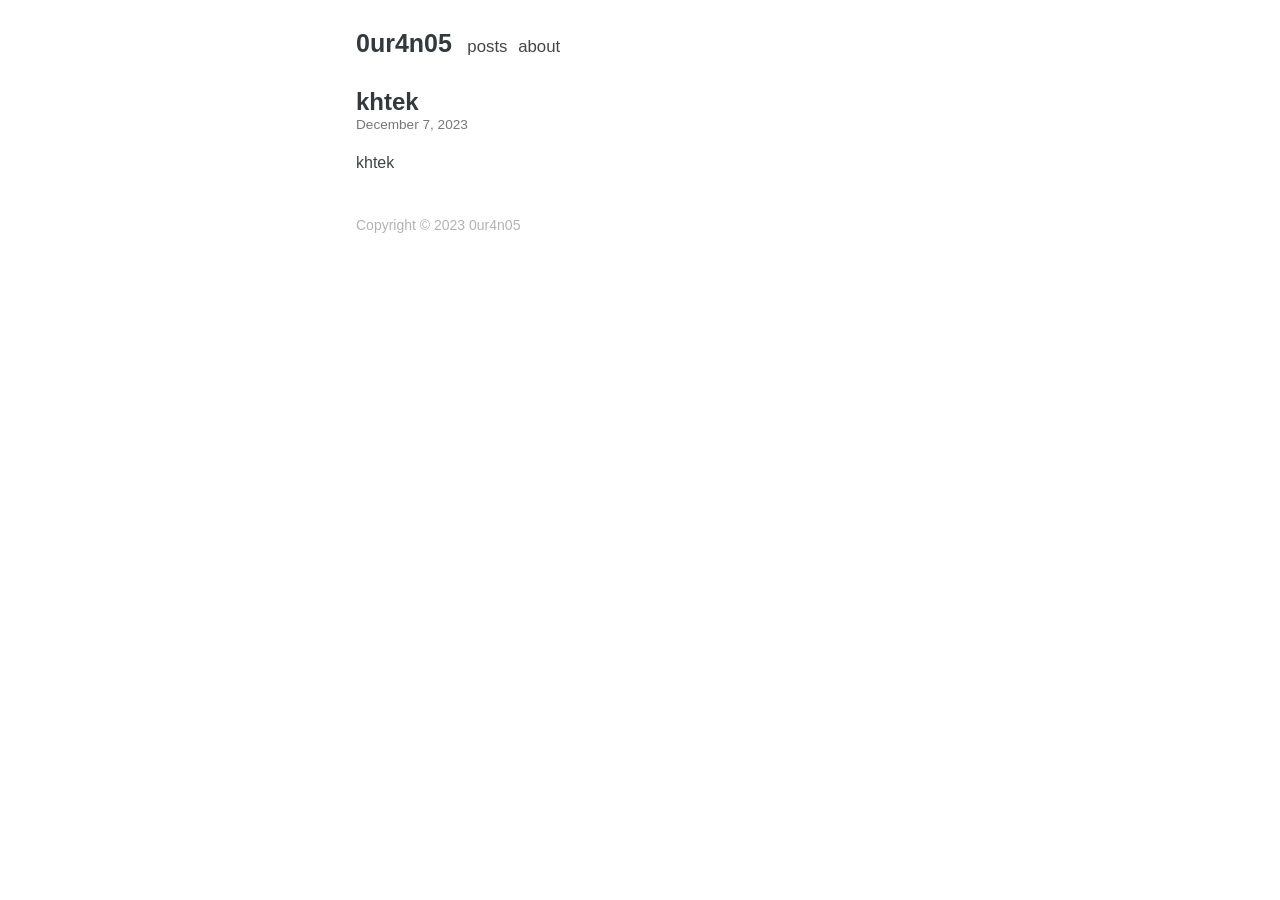
==== index.html @ bf5f965a "init" ====
<!DOCTYPE html>
<html lang="en"><head>
    <meta charset="utf-8">
    <meta name="viewport" content="width=device-width, initial-scale=1.0">
    <meta name="description" content="hello human">
    
    <link rel="shortcut icon" href="favicon.ico">
    
    <link rel="stylesheet" href="/css/style.min.css">

    <link rel="canonical" href="/" />
    <title>khtek</title>
</head>
<body><header id="banner">
    <h2><a href="">0ur4n05</a></h2>
    <nav>
        <ul>
            <li>
                <a href="/" title="posts">posts</a>
            </li><li>
                <a href="/about/" title="about">about</a>
            </li>
        </ul>
    </nav>
</header>
<main id="content">
<article>
    <header id="post-header">
        <h1>khtek</h1>
        <div>
                <time>December 7, 2023</time>
            </div>
    </header><p>khtek</p>
</article>

        </main><footer id="footer">
    Copyright © 2023 0ur4n05
</footer>
</body>
</html>
---- css/style.min.css ----
*,*:before,*:after{box-sizing:border-box}html{font-size:62.5%}body{font-size:16px;font-size:1.6rem;font-family:-apple-system,BlinkMacSystemFont,segoe ui,Helvetica,Arial,sans-serif,apple color emoji,segoe ui emoji,segoe ui symbol;color:#313a3d;width:100%;margin:0 auto;padding:0 16px;line-height:1.6;overflow-wrap:break-word}header#banner{margin:25px 0}header#banner a{color:#313a3d;text-decoration:none}header#banner a:hover{text-decoration:underline}header#banner h2{display:inline;font-size:21px;font-size:2.1rem;margin:0 8px 0 0}header#banner nav{display:inline-block}header#banner nav ul{list-style-type:none;font-size:1.05em;text-transform:lowercase;margin:0;padding:0}header#banner nav ul li{display:inline;margin:0 3px}header#banner nav ul li a{color:#454545}main#content a{color:#007dfa;text-decoration:none}main#content a:hover{text-decoration:underline}main#content h1,main#content h2,main#content h3,main#content h4,main#content h5,main#content h6{margin-bottom:0;line-height:1.15}main#content h3{font-size:19px;font-size:1.9rem}main#content h1+p,main#content h2+p,main#content h3+p,main#content h4+p,main#content h5+p,main#content h6+p{margin-top:5px}main#content p{color:#394548;margin:16px 0}main#content hr{height:1px;border:0;background:#d8d8d8}main#content abbr{cursor:help}main#content ul#posts{list-style-type:none;font-size:16px;font-size:1.6rem;margin-top:0;padding:0}main#content ul#posts li{margin:5px 0;padding:0}main#content ul#posts small{font-size:.8em;color:#767676;margin-left:10px}main#content ul#posts li a{text-decoration:none}main#content ul#posts li a:hover{color:#369aff}main#content ul#posts li a:hover small{color:inherit}main#content header#post-header h1{display:block;font-size:23px;font-size:2.3rem;font-weight:600;line-height:1.15}main#content header#post-header>div{display:block;font-size:.85em;color:#767676}main#content #toc{border:1px solid #b1b1b1;border-radius:1px;line-height:26px;margin:16px 0;padding:9px 14px}main#content #toc h4{font-size:1.06em;color:#3d3d3d;margin:0}main#content #toc nav#TableOfContents{margin-top:4px}main#content #toc nav#TableOfContents>ul,main#content #toc nav#TableOfContents>ol{margin-left:-40px}main#content #toc ul,main#content #toc ol{font-size:.98em;margin:0;padding:0 0 0 40px}main#content #toc ul{list-style-type:none}main#content #toc ol{counter-reset:item}main#content #toc ol li{display:block}main#content #toc ol li:before{content:counters(item,".")". ";counter-increment:item}main#content img{max-width:100%;margin:0 auto}main#content figure{margin:16px 0}main#content figure img{display:block;max-width:100%;margin:0 auto}main#content figure figcaption{font-size:.92em;font-style:italic;line-height:22px;text-align:center;margin-top:6px;padding:0 10px}main#content figure figcaption h4{font-style:normal;display:inline;margin:0}main#content figure figcaption p{display:inline;margin:0;padding-left:8px}main#content blockquote{font-style:italic;margin-top:10px;margin-bottom:10px;margin-left:50px;padding-left:15px;border-left:3px solid #ccc}main#content code,main#content pre{font-family:menlo,monospace}main#content code{font-size:.96em;padding:0 5px}main#content pre{display:block;overflow-x:auto;font-size:14px;font-size:1.4rem;white-space:pre;margin:20px 0;padding:1.5rem;line-height:1.4}main#content pre code{padding:0}main#content .footnotes{font-size:.9em}footer#footer{font-size:14px;font-size:1.4rem;font-weight:400;color:#b3b3b3;margin:40px 0}@media(min-width:770px){body{width:600px;line-height:1.5}main#content hr{width:108%;margin-left:-3.8%}header#banner h2{font-size:25px;font-size:2.5rem}main#content h3{font-size:20px;font-size:2rem}main#content ul#posts{font-size:18px;font-size:1.8rem}main#content header#post-header h1{font-size:24px;font-size:2.4rem}main#content img{max-width:108%;margin-left:-3.8%}main#content figure{margin-left:-3.8%}main#content figure img{max-width:108%}main#content pre{width:108%;margin-left:-3.8%;padding:1.5rem 2.2rem}}@media(prefers-color-scheme:dark){html{scrollbar-color:#6c6c6c #2e2e2e}body{color:#ebebeb;background:#121212;-webkit-font-smoothing:antialiased;-moz-osx-font-smoothing:grayscale}header#banner a{color:#e0e0e0;text-decoration:none}header#banner nav ul li a{color:#ccc}main#content a{color:#00b1ed}main#content p{color:#f5f5f5}main#content hr{background:#5c5c5c}main#content #toc h4{color:#d4d4d4}main#content ul#posts small{color:#a7a7a7}main#content ul#posts li a:hover{color:#21c7ff}main#content header#post-header div{color:#a7a7a7}}.chroma{color:#f8f8f2;background-color:#272822}.chroma .err{color:#960050;background-color:#1e0010}.chroma .lntd{vertical-align:top;padding:0;margin:0;border:0}.chroma .lntable{border-spacing:0;padding:0;margin:0;border:0;width:auto;overflow:auto;display:block}.chroma .hl{display:block;width:100%;background-color:#ffc}.chroma .lnt{margin-right:.4em;padding:0 .4em;color:#7f7f7f}.chroma .ln{margin-right:.4em;padding:0 .4em;color:#7f7f7f}.chroma .k{color:#66d9ef}.chroma .kc{color:#66d9ef}.chroma .kd{color:#66d9ef}.chroma .kn{color:#f92672}.chroma .kp{color:#66d9ef}.chroma .kr{color:#66d9ef}.chroma .kt{color:#66d9ef}.chroma .na{color:#a6e22e}.chroma .nc{color:#a6e22e}.chroma .no{color:#66d9ef}.chroma .nd{color:#a6e22e}.chroma .ne{color:#a6e22e}.chroma .nf{color:#a6e22e}.chroma .nx{color:#a6e22e}.chroma .nt{color:#f92672}.chroma .l{color:#ae81ff}.chroma .ld{color:#e6db74}.chroma .s{color:#e6db74}.chroma .sa{color:#e6db74}.chroma .sb{color:#e6db74}.chroma .sc{color:#e6db74}.chroma .dl{color:#e6db74}.chroma .sd{color:#e6db74}.chroma .s2{color:#e6db74}.chroma .se{color:#ae81ff}.chroma .sh{color:#e6db74}.chroma .si{color:#e6db74}.chroma .sx{color:#e6db74}.chroma .sr{color:#e6db74}.chroma .s1{color:#e6db74}.chroma .ss{color:#e6db74}.chroma .m{color:#ae81ff}.chroma .mb{color:#ae81ff}.chroma .mf{color:#ae81ff}.chroma .mh{color:#ae81ff}.chroma .mi{color:#ae81ff}.chroma .il{color:#ae81ff}.chroma .mo{color:#ae81ff}.chroma .o{color:#f92672}.chroma .ow{color:#f92672}.chroma .c{color:#75715e}.chroma .ch{color:#75715e}.chroma .cm{color:#75715e}.chroma .c1{color:#75715e}.chroma .cs{color:#75715e}.chroma .cp{color:#75715e}.chroma .cpf{color:#75715e}.chroma .gd{color:#f92672}.chroma .ge{font-style:italic}.chroma .gi{color:#a6e22e}.chroma .gs{font-weight:700}.chroma .gu{color:#75715e}
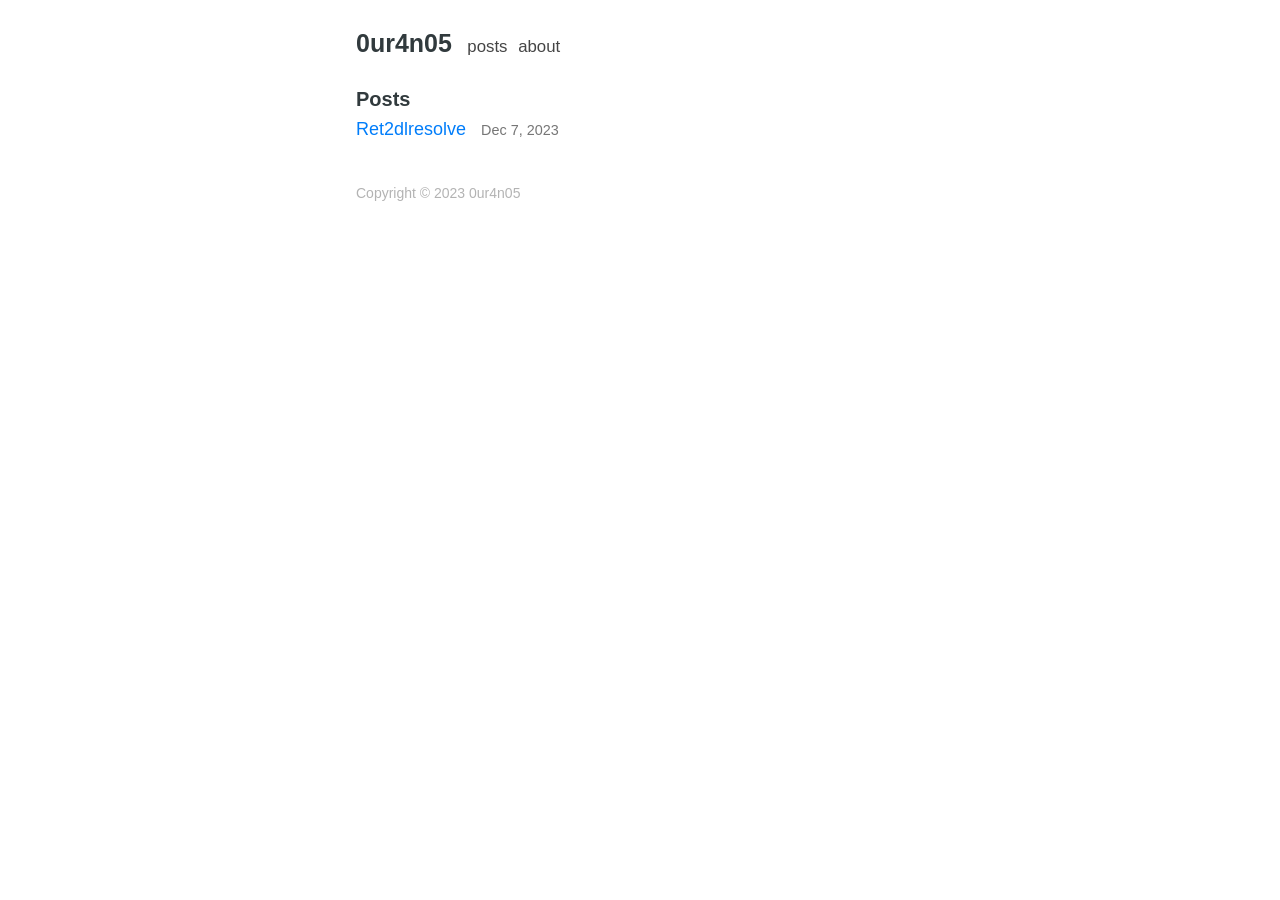
==== commit dd358310: "about me" ====
--- a/index.html
+++ b/index.html
@@ -1,15 +1,17 @@
 <!DOCTYPE html>
 <html lang="en"><head>
+	<meta name="generator" content="Hugo 0.120.1">
     <meta charset="utf-8">
     <meta name="viewport" content="width=device-width, initial-scale=1.0">
     <meta name="description" content="hello human">
     
     <link rel="shortcut icon" href="favicon.ico">
+    <link rel="alternate" type="application/rss+xml" href="/index.xml" title="0ur4n05">
     
     <link rel="stylesheet" href="/css/style.min.css">
 
     <link rel="canonical" href="/" />
-    <title>khtek</title>
+    <title>0ur4n05</title>
 </head>
 <body><header id="banner">
     <h2><a href="">0ur4n05</a></h2>
@@ -24,14 +26,16 @@
     </nav>
 </header>
 <main id="content">
-<article>
-    <header id="post-header">
-        <h1>khtek</h1>
-        <div>
-                <time>December 7, 2023</time>
-            </div>
-    </header><p>khtek</p>
-</article>
+<h3>Posts</h3>
+<ul id="posts">
+    <li>
+    <a href="/ret2dlresolve/">
+        Ret2dlresolve
+        <small><time>Dec 7, 2023</time></small>
+    </a>
+</li>
+
+</ul>
 
         </main><footer id="footer">
     Copyright © 2023 0ur4n05
